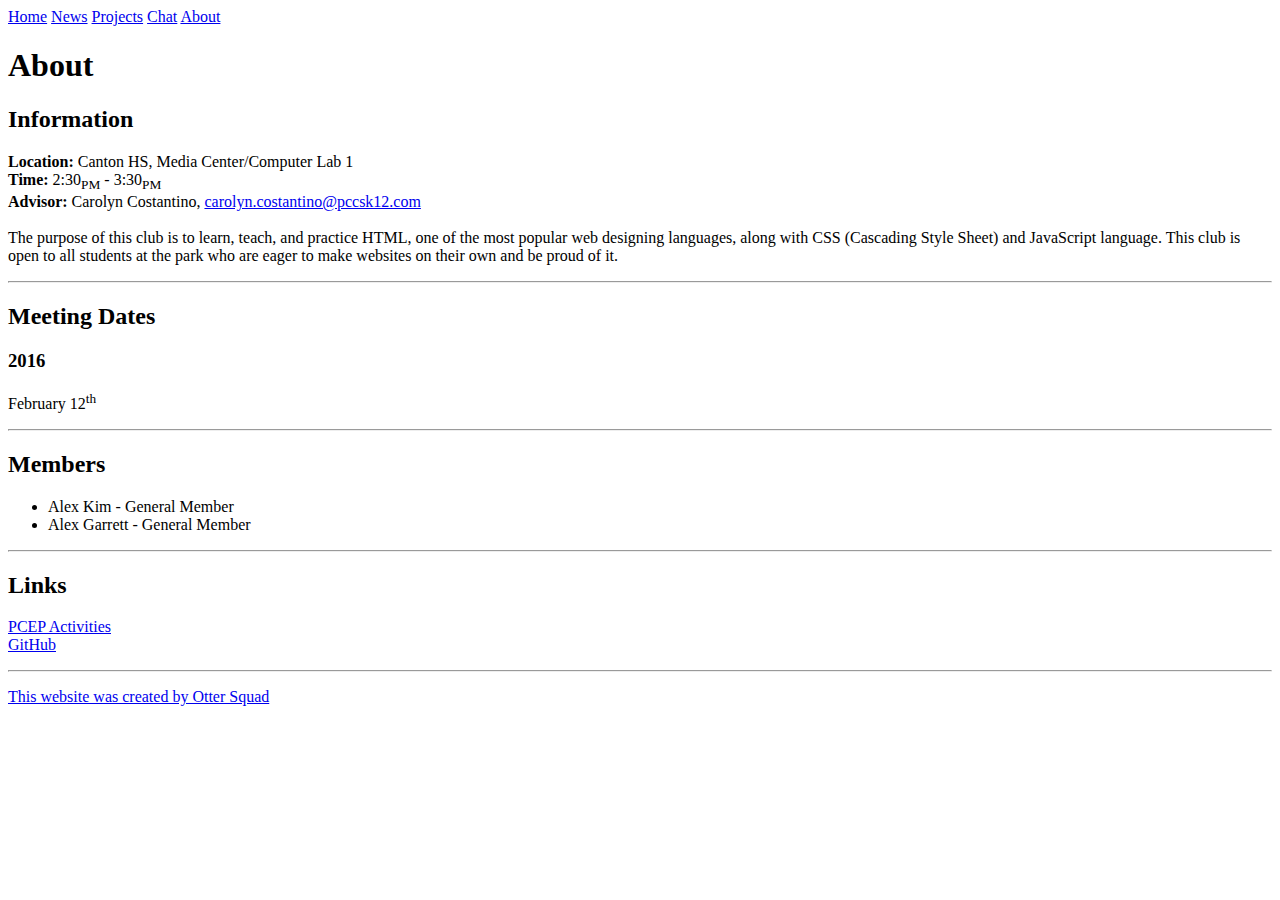
==== about.html @ 3aa53f9b "yo chat it uppp" ====
<html>
  <head>
    <title>HTML Club - About</title>
    <link rel="shortcut icon" type="image/png" href="https://avatars3.githubusercontent.com/u/17789176"/>
    <link href='https://fonts.googleapis.com/css?family=Abril+Fatface' rel='stylesheet' type='text/css'><!-- Header Font -->
    <link href='https://fonts.googleapis.com/css?family=Alegreya+Sans' rel='stylesheet' type='text/css'><!-- Paragraph Font -->
    <link href='https://fonts.googleapis.com/css?family=Oswald' rel='stylesheet' type='text/css'><!-- Menu Bar Font -->
    <!-- Preload CSS Transitions -->
    <script src="https://code.jquery.com/jquery-2.2.1.min.js"></script>
    <style>
      .preload * {
        -webkit-transition: none !important;
        -moz-transition: none !important;
        -ms-transition: none !important;
        -o-transition: none !important;
      }
    </style>
    <script>
      $(window).load(function() {
        $("body").removeClass("preload");
      });
    </script>
    <link rel="stylesheet" type="text/css" href="css/main.css">
  </head>
  <body class="preload">
    <div class="menuBar">
      <a href="index.html" class="menuBarItem">Home</a>
      <a href="news.html" class="menuBarItem">News</a>
      <a href="projects.html" class="menuBarItem">Projects</a>
      <a href="chat.html" class="menuBarItem">Chat</a>
      <a href="about.html" class="menuBarItemCurrent">About</a>
    </div>
    <div class="content">
      <h1>About</h1>
      <h2>Information</h2>
      <p>
        <b>Location:</b> Canton HS, Media Center/Computer Lab 1<br>
        <b>Time:</b> 2:30<sub>PM</sub> - 3:30<sub>PM</sub><br>
        <b>Advisor:</b> Carolyn Costantino, <a href="mailto:carolyn.costantino@pccsk12.com">carolyn.costantino@pccsk12.com</a><br>
        <br>
        The purpose of this club is to learn, teach, and practice HTML, one of the most popular web designing languages, along with CSS (Cascading Style Sheet) and JavaScript language. This club is open to all students at the park who are eager to make websites on their own and be proud of it.
      </p>
      <hr>
      <h2>Meeting Dates</h2>
      <h3>2016</h3>
      <p>
        February 12<sup>th</sup>
      </p>
      <hr>
      <h2>Members</h2>
      <ul>
        <li>Alex Kim - General Member</li>
        <li>Alex Garrett - General Member</li>
      </ul>
      <hr>
      <h2>Links</h2>
      <p>
        <a href="http://pcepactivities.com/html">PCEP Activities</a><br>
        <a href="https://github.com/PCEP-HTML-Club">GitHub</a>
      </p>
      <hr>
      <p>
        <a href="https://ottersquad.github.io">This website was created by Otter Squad</a>
      </p>
    </div>
    <div class="icon"></div>
    <div class="copyright"></div>
  </body>
</html>
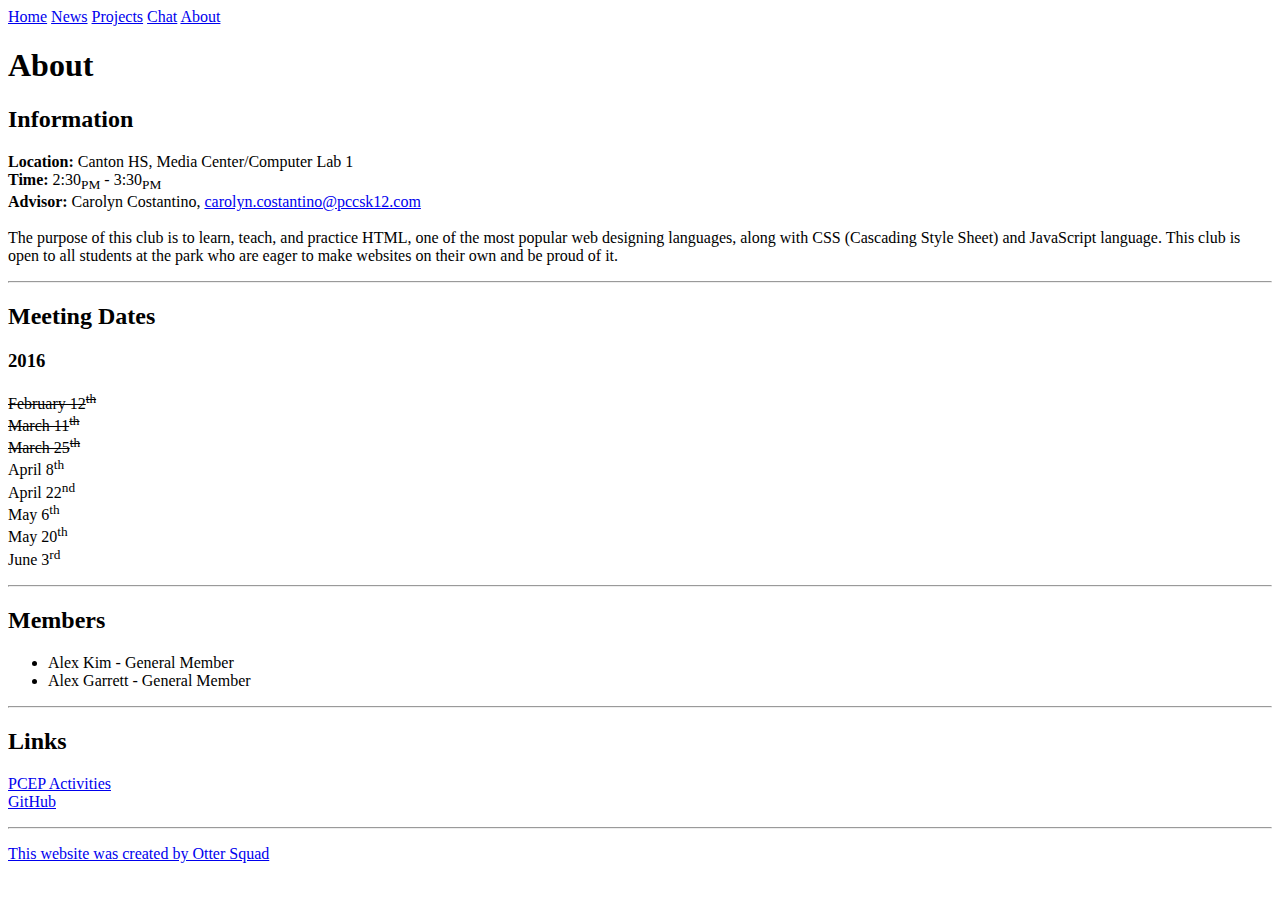
==== commit 02919c40: "Update about.html" ====
--- a/about.html
+++ b/about.html
@@ -44,7 +44,14 @@
       <h2>Meeting Dates</h2>
       <h3>2016</h3>
       <p>
-        February 12<sup>th</sup>
+        <strike>February 12<sup>th</sup></strike><br>
+        <strike>March 11<sup>th</sup></strike><br>
+        <strike>March 25<sup>th</sup></strike><br>
+        April 8<sup>th</sup><br>
+        April 22<sup>nd</sup><br>
+        May 6<sup>th</sup><br>
+        May 20<sup>th</sup><br>
+        June 3<sup>rd</sup>
       </p>
       <hr>
       <h2>Members</h2>
@@ -66,4 +73,4 @@
     <div class="icon"></div>
     <div class="copyright"></div>
   </body>
-</html>+</html>
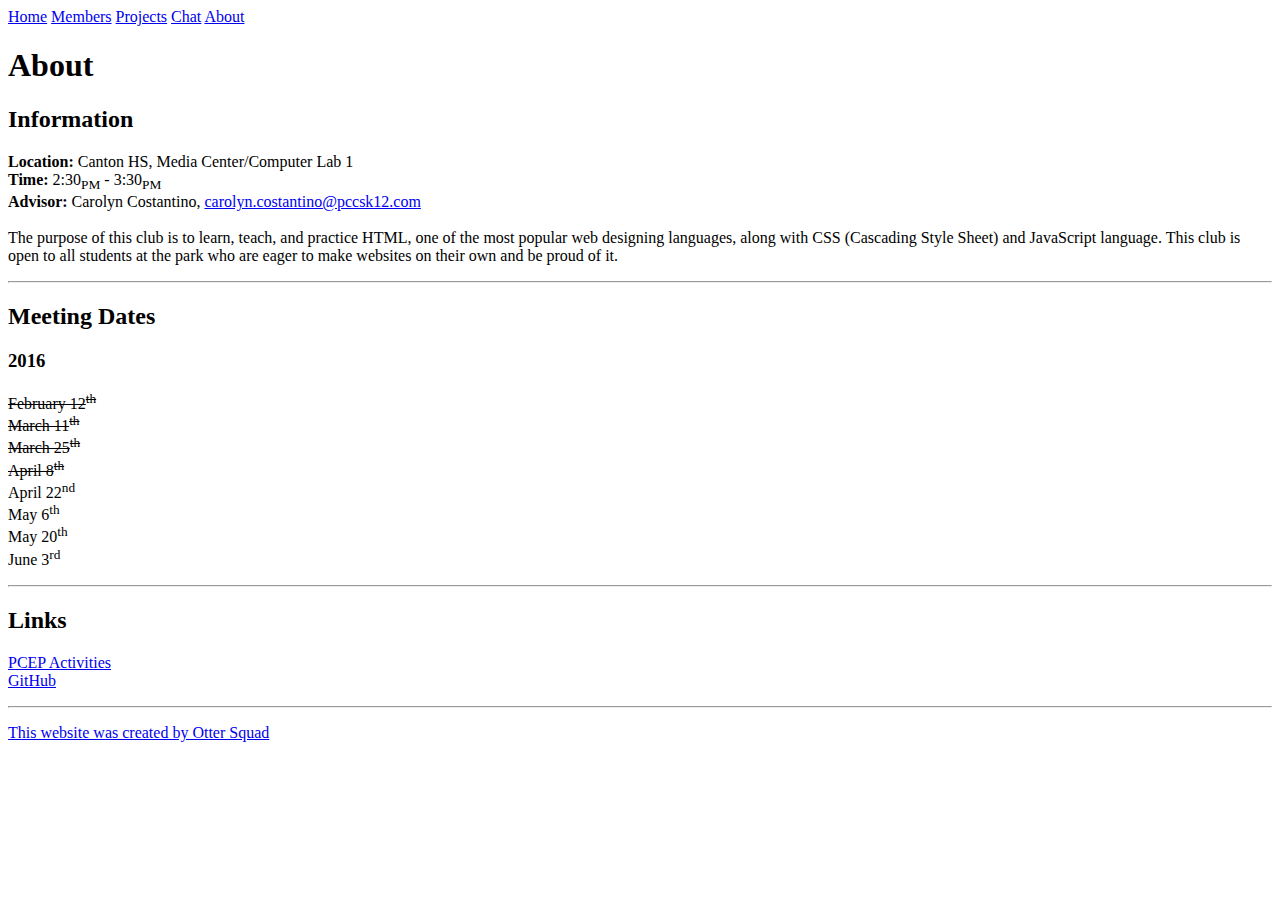
==== commit 18f03e40: "Update about.html" ====
--- a/about.html
+++ b/about.html
@@ -25,7 +25,7 @@
   <body class="preload">
     <div class="menuBar">
       <a href="index.html" class="menuBarItem">Home</a>
-      <a href="news.html" class="menuBarItem">News</a>
+      <a href="members.html" class="menuBarItem">Members</a>
       <a href="projects.html" class="menuBarItem">Projects</a>
       <a href="chat.html" class="menuBarItem">Chat</a>
       <a href="about.html" class="menuBarItemCurrent">About</a>
@@ -47,18 +47,12 @@
         <strike>February 12<sup>th</sup></strike><br>
         <strike>March 11<sup>th</sup></strike><br>
         <strike>March 25<sup>th</sup></strike><br>
-        April 8<sup>th</sup><br>
+        <strike>April 8<sup>th</sup></strike><br>
         April 22<sup>nd</sup><br>
         May 6<sup>th</sup><br>
         May 20<sup>th</sup><br>
         June 3<sup>rd</sup>
       </p>
-      <hr>
-      <h2>Members</h2>
-      <ul>
-        <li>Alex Kim - General Member</li>
-        <li>Alex Garrett - General Member</li>
-      </ul>
       <hr>
       <h2>Links</h2>
       <p>
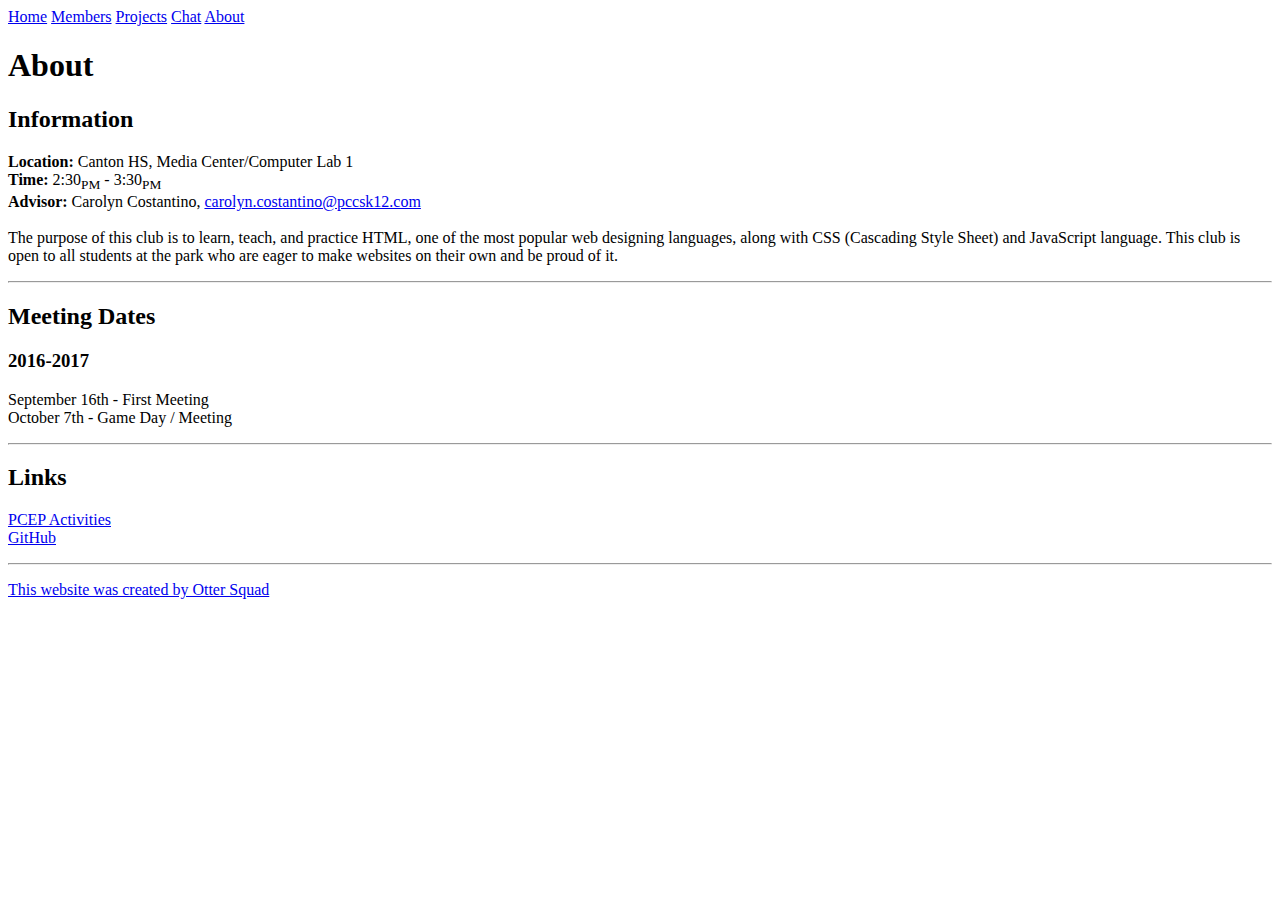
==== commit 4d7dce22: "Update about.html" ====
--- a/about.html
+++ b/about.html
@@ -42,16 +42,10 @@
       </p>
       <hr>
       <h2>Meeting Dates</h2>
-      <h3>2016</h3>
+      <h3>2016-2017</h3>
       <p>
-        <strike>February 12<sup>th</sup></strike><br>
-        <strike>March 11<sup>th</sup></strike><br>
-        <strike>March 25<sup>th</sup></strike><br>
-        <strike>April 8<sup>th</sup></strike><br>
-        April 22<sup>nd</sup><br>
-        May 6<sup>th</sup><br>
-        May 20<sup>th</sup><br>
-        June 3<sup>rd</sup>
+        September 16th - First Meeting<br>
+        October 7th  - Game Day / Meeting
       </p>
       <hr>
       <h2>Links</h2>
